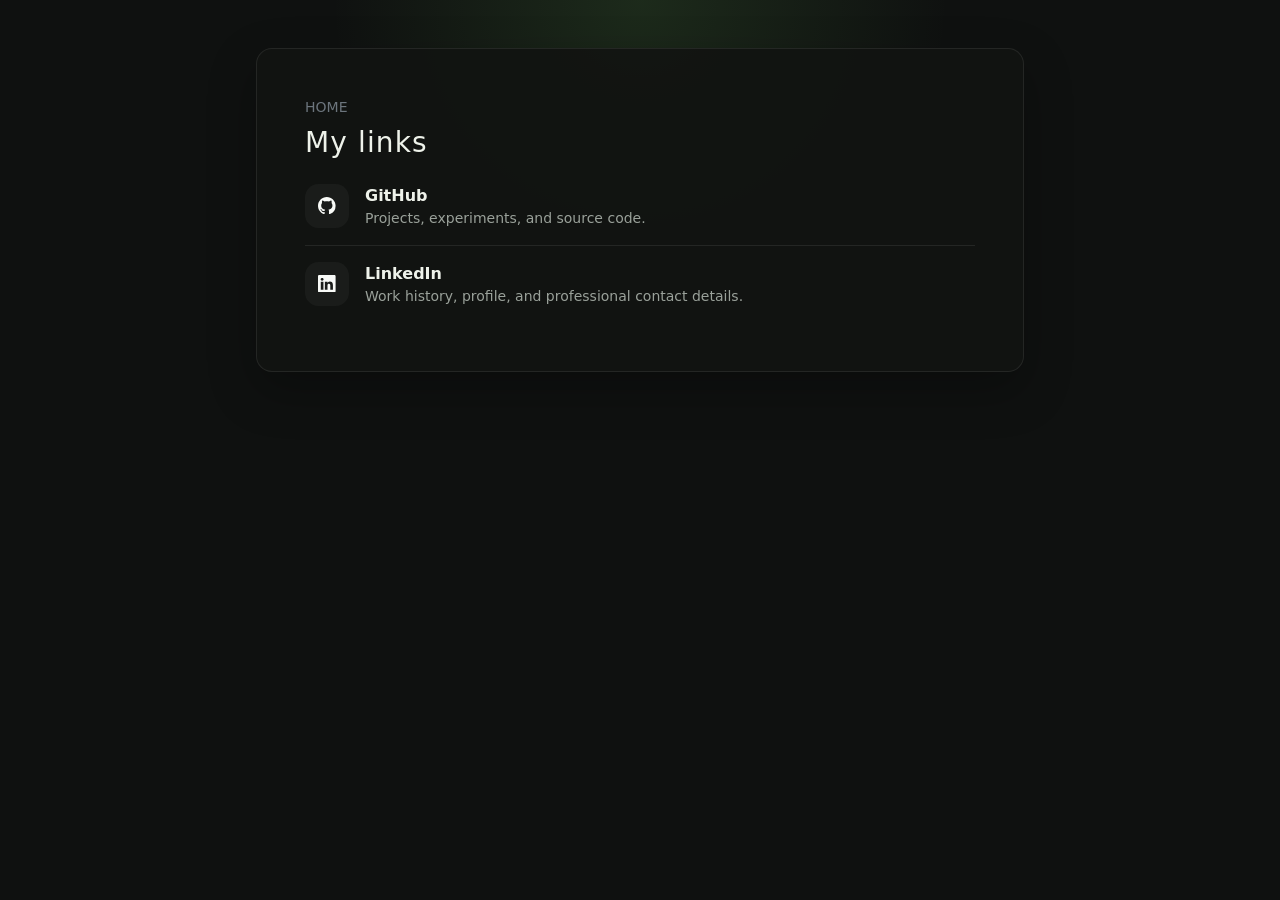
==== links.html @ e9c1ba7c "fix browser and terminal icon" ====
<!DOCTYPE html>
<html lang="en">
  <head>
    <meta charset="UTF-8" />
    <meta name="viewport" content="width=device-width, initial-scale=1" />
    <title>Links</title>
    <link
      rel="stylesheet"
      href="https://cdn.jsdelivr.net/npm/bootstrap@5.3.8/dist/css/bootstrap.min.css"
    />
    <style>
      :root {
        color-scheme: dark;
      }

      body {
        min-height: 100vh;
        margin: 0;
        background:
          radial-gradient(circle at top, rgba(127, 227, 106, 0.12), transparent 28%),
          #0f1110;
        color: #eef2ea;
      }

      .links-shell {
        max-width: 48rem;
      }

      .links-card {
        background: rgba(18, 20, 18, 0.92);
        border: 1px solid rgba(255, 255, 255, 0.08);
        border-radius: 1rem;
        box-shadow: 0 18px 48px rgba(0, 0, 0, 0.28);
      }

      .links-title {
        letter-spacing: 0.04em;
      }

      .links-list .list-group-item {
        background: transparent;
        color: inherit;
        border-color: rgba(255, 255, 255, 0.08);
      }

      .links-icon {
        width: 2.75rem;
        height: 2.75rem;
        display: inline-grid;
        place-items: center;
        border-radius: 0.85rem;
        background: rgba(255, 255, 255, 0.04);
        color: #f8faf7;
        flex-shrink: 0;
      }

      .links-icon svg {
        width: 1.1rem;
        height: 1.1rem;
      }

      .links-anchor {
        color: #eef2ea;
        text-decoration: none;
      }

      .links-anchor:hover {
        color: #7fe36a;
      }

      .links-description {
        color: #9aa19a;
      }
    </style>
  </head>
  <body>
    <main class="container py-5">
      <section class="links-shell mx-auto">
        <div class="links-card p-4 p-md-5">
          <p class="text-uppercase small text-secondary mb-2">HOME</p>
          <h1 class="links-title h3 mb-2">My links</h1>

          <div class="list-group list-group-flush links-list">
            <a
              class="list-group-item px-0 py-3 links-anchor"
              href="https://github.com/irohn"
              target="_blank"
              rel="noreferrer noopener"
            >
              <div class="d-flex align-items-start gap-3">
                <span class="links-icon" aria-hidden="true">
                  <svg
                    xmlns="http://www.w3.org/2000/svg"
                    width="16"
                    height="16"
                    fill="currentColor"
                    class="bi bi-github"
                    viewBox="0 0 16 16"
                  >
                    <path
                      d="M8 0C3.58 0 0 3.58 0 8c0 3.54 2.29 6.53 5.47 7.59.4.07.55-.17.55-.38 0-.19-.01-.82-.01-1.49-2.01.37-2.53-.49-2.69-.94-.09-.23-.48-.94-.82-1.13-.28-.15-.68-.52-.01-.53.63-.01 1.08.58 1.23.82.72 1.21 1.87.87 2.33.66.07-.52.28-.87.51-1.07-1.78-.2-3.64-.89-3.64-3.95 0-.87.31-1.59.82-2.15-.08-.2-.36-1.02.08-2.12 0 0 .67-.21 2.2.82.64-.18 1.32-.27 2-.27s1.36.09 2 .27c1.53-1.04 2.2-.82 2.2-.82.44 1.1.16 1.92.08 2.12.51.56.82 1.27.82 2.15 0 3.07-1.87 3.75-3.65 3.95.29.25.54.73.54 1.48 0 1.07-.01 1.93-.01 2.2 0 .21.15.46.55.38A8.01 8.01 0 0 0 16 8c0-4.42-3.58-8-8-8"
                    />
                  </svg>
                </span>
                <span class="flex-grow-1">
                  <span class="d-block fw-semibold">GitHub</span>
                  <span class="d-block small links-description">
                    Projects, experiments, and source code.
                  </span>
                </span>
              </div>
            </a>

            <a
              class="list-group-item px-0 py-3 links-anchor"
              href="https://www.linkedin.com/in/ori-sne-356a92183"
              target="_blank"
              rel="noreferrer noopener"
            >
              <div class="d-flex align-items-start gap-3">
                <span class="links-icon" aria-hidden="true">
                  <svg
                    xmlns="http://www.w3.org/2000/svg"
                    width="16"
                    height="16"
                    fill="currentColor"
                    class="bi bi-linkedin"
                    viewBox="0 0 16 16"
                  >
                    <path
                      d="M0 1.146C0 .513.526 0 1.175 0h13.65C15.474 0 16 .513 16 1.146v13.708c0 .633-.526 1.146-1.175 1.146H1.175C.526 16 0 15.487 0 14.854zm4.943 12.248V6.169H2.542v7.225zm-1.2-8.212c.837 0 1.358-.554 1.358-1.248-.015-.709-.52-1.248-1.342-1.248S2.4 3.226 2.4 3.934c0 .694.521 1.248 1.327 1.248zm4.908 8.212V9.359c0-.216.016-.432.08-.586.173-.431.568-.878 1.232-.878.869 0 1.216.662 1.216 1.634v3.865h2.401V9.25c0-2.22-1.184-3.252-2.764-3.252-1.274 0-1.845.7-2.165 1.193v.025h-.016l.016-.025V6.169h-2.4c.03.678 0 7.225 0 7.225z"
                    />
                  </svg>
                </span>
                <span class="flex-grow-1">
                  <span class="d-block fw-semibold">LinkedIn</span>
                  <span class="d-block small links-description">
                    Work history, profile, and professional contact details.
                  </span>
                </span>
              </div>
            </a>
          </div>
        </div>
      </section>
    </main>

    <script src="https://cdn.jsdelivr.net/npm/bootstrap@5.3.8/dist/js/bootstrap.bundle.min.js"></script>
  </body>
</html>
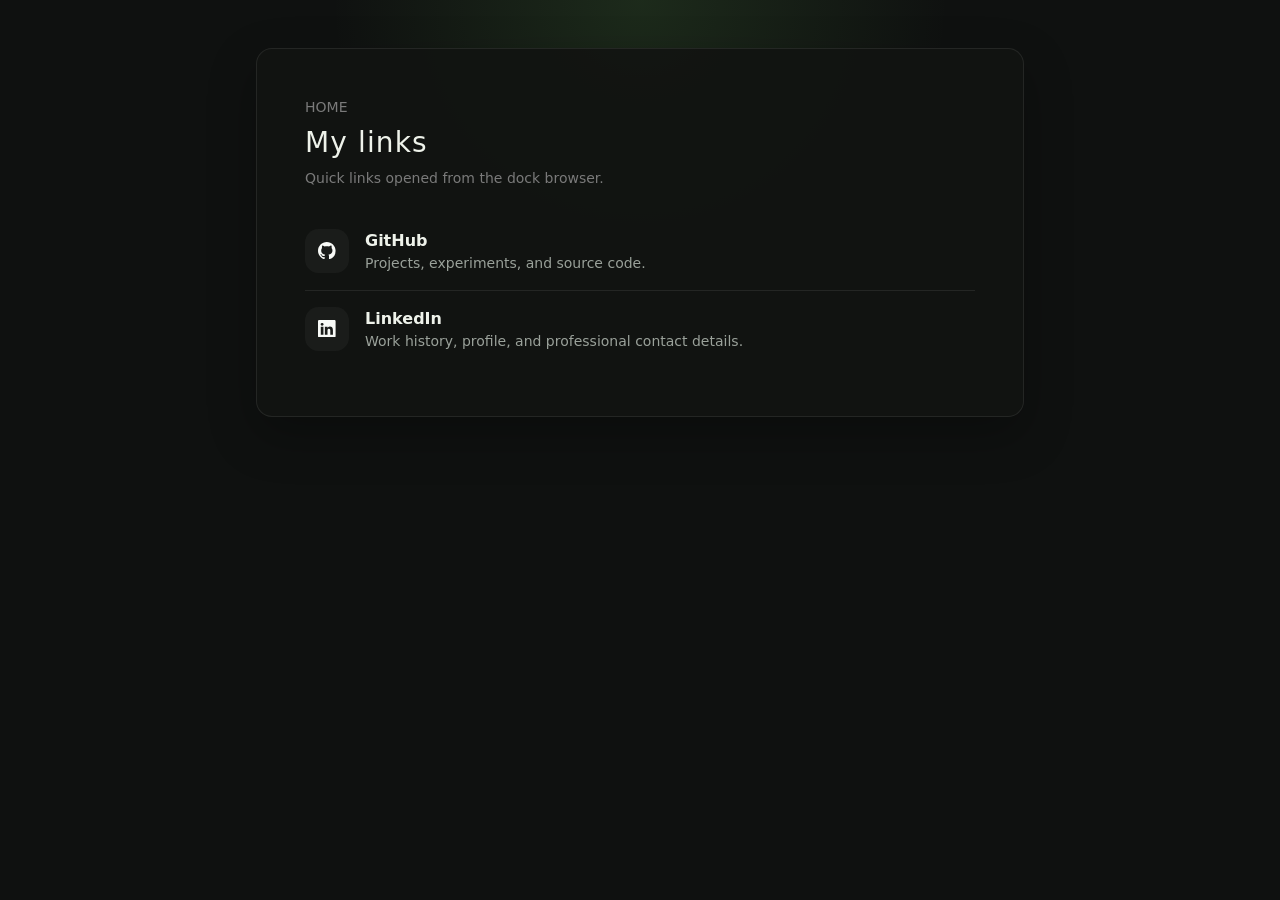
==== commit 63fb45f4: "hook links.html into light/dark theme of main page" ====
--- a/links.html
+++ b/links.html
@@ -11,15 +11,45 @@
     <style>
       :root {
         color-scheme: dark;
+        --links-background:
+          radial-gradient(circle at top, rgba(127, 227, 106, 0.12), transparent 28%),
+          #0f1110;
+        --links-text: #eef2ea;
+        --links-card: rgba(18, 20, 18, 0.92);
+        --links-border: rgba(255, 255, 255, 0.08);
+        --links-shadow: rgba(0, 0, 0, 0.28);
+        --links-icon-background: rgba(255, 255, 255, 0.04);
+        --links-icon-color: #f8faf7;
+        --links-heading-muted: #9aa19a;
+        --links-anchor: #eef2ea;
+        --links-anchor-hover: #7fe36a;
+        --links-description: #9aa19a;
+        --links-kicker: #7a7a7a;
+      }
+
+      :root[data-theme="light"] {
+        color-scheme: light;
+        --links-background:
+          radial-gradient(circle at top, rgba(47, 138, 57, 0.12), transparent 28%),
+          #eef1f5;
+        --links-text: #18212f;
+        --links-card: rgba(248, 249, 251, 0.95);
+        --links-border: rgba(15, 23, 42, 0.08);
+        --links-shadow: rgba(15, 23, 42, 0.12);
+        --links-icon-background: rgba(15, 23, 42, 0.05);
+        --links-icon-color: #202938;
+        --links-heading-muted: #657285;
+        --links-anchor: #18212f;
+        --links-anchor-hover: #2f8a39;
+        --links-description: #657285;
+        --links-kicker: #657285;
       }
 
       body {
         min-height: 100vh;
         margin: 0;
-        background:
-          radial-gradient(circle at top, rgba(127, 227, 106, 0.12), transparent 28%),
-          #0f1110;
-        color: #eef2ea;
+        background: var(--links-background);
+        color: var(--links-text);
       }
 
       .links-shell {
@@ -27,10 +57,10 @@
       }
 
       .links-card {
-        background: rgba(18, 20, 18, 0.92);
-        border: 1px solid rgba(255, 255, 255, 0.08);
+        background: var(--links-card);
+        border: 1px solid var(--links-border);
         border-radius: 1rem;
-        box-shadow: 0 18px 48px rgba(0, 0, 0, 0.28);
+        box-shadow: 0 18px 48px var(--links-shadow);
       }
 
       .links-title {
@@ -40,7 +70,7 @@
       .links-list .list-group-item {
         background: transparent;
         color: inherit;
-        border-color: rgba(255, 255, 255, 0.08);
+        border-color: var(--links-border);
       }
 
       .links-icon {
@@ -49,8 +79,8 @@
         display: inline-grid;
         place-items: center;
         border-radius: 0.85rem;
-        background: rgba(255, 255, 255, 0.04);
-        color: #f8faf7;
+        background: var(--links-icon-background);
+        color: var(--links-icon-color);
         flex-shrink: 0;
       }
 
@@ -60,16 +90,21 @@
       }
 
       .links-anchor {
-        color: #eef2ea;
+        color: var(--links-anchor);
         text-decoration: none;
       }
 
       .links-anchor:hover {
-        color: #7fe36a;
+        color: var(--links-anchor-hover);
       }
 
       .links-description {
-        color: #9aa19a;
+        color: var(--links-description);
+      }
+
+      .links-kicker,
+      .links-subtitle {
+        color: var(--links-kicker) !important;
       }
     </style>
   </head>
@@ -77,8 +112,9 @@
     <main class="container py-5">
       <section class="links-shell mx-auto">
         <div class="links-card p-4 p-md-5">
-          <p class="text-uppercase small text-secondary mb-2">HOME</p>
+          <p class="text-uppercase small links-kicker mb-2">HOME</p>
           <h1 class="links-title h3 mb-2">My links</h1>
+          <p class="small links-subtitle mb-4">Quick links opened from the dock browser.</p>
 
           <div class="list-group list-group-flush links-list">
             <a
@@ -146,5 +182,49 @@
     </main>
 
     <script src="https://cdn.jsdelivr.net/npm/bootstrap@5.3.8/dist/js/bootstrap.bundle.min.js"></script>
+    <script>
+      const themeStorageKey = "irohn-theme-preference";
+
+      function applyTheme(theme) {
+        const resolvedTheme = theme === "light" ? "light" : "dark";
+        document.documentElement.dataset.theme = resolvedTheme;
+      }
+
+      function syncThemeFromParent() {
+        try {
+          const parentTheme =
+            window.parent?.document?.documentElement?.dataset?.theme ||
+            window.localStorage.getItem(themeStorageKey) ||
+            "dark";
+          applyTheme(parentTheme);
+        } catch (_error) {
+          applyTheme(window.localStorage.getItem(themeStorageKey) || "dark");
+        }
+      }
+
+      syncThemeFromParent();
+      window.addEventListener("storage", (event) => {
+        if (event.key === themeStorageKey) {
+          applyTheme(event.newValue || "dark");
+        }
+      });
+
+      try {
+        const parentRoot = window.parent?.document?.documentElement;
+
+        if (parentRoot) {
+          const observer = new MutationObserver(() => {
+            syncThemeFromParent();
+          });
+
+          observer.observe(parentRoot, {
+            attributes: true,
+            attributeFilter: ["data-theme"],
+          });
+        }
+      } catch (_error) {
+        // Cross-origin access is not expected here, but ignore if it happens.
+      }
+    </script>
   </body>
 </html>
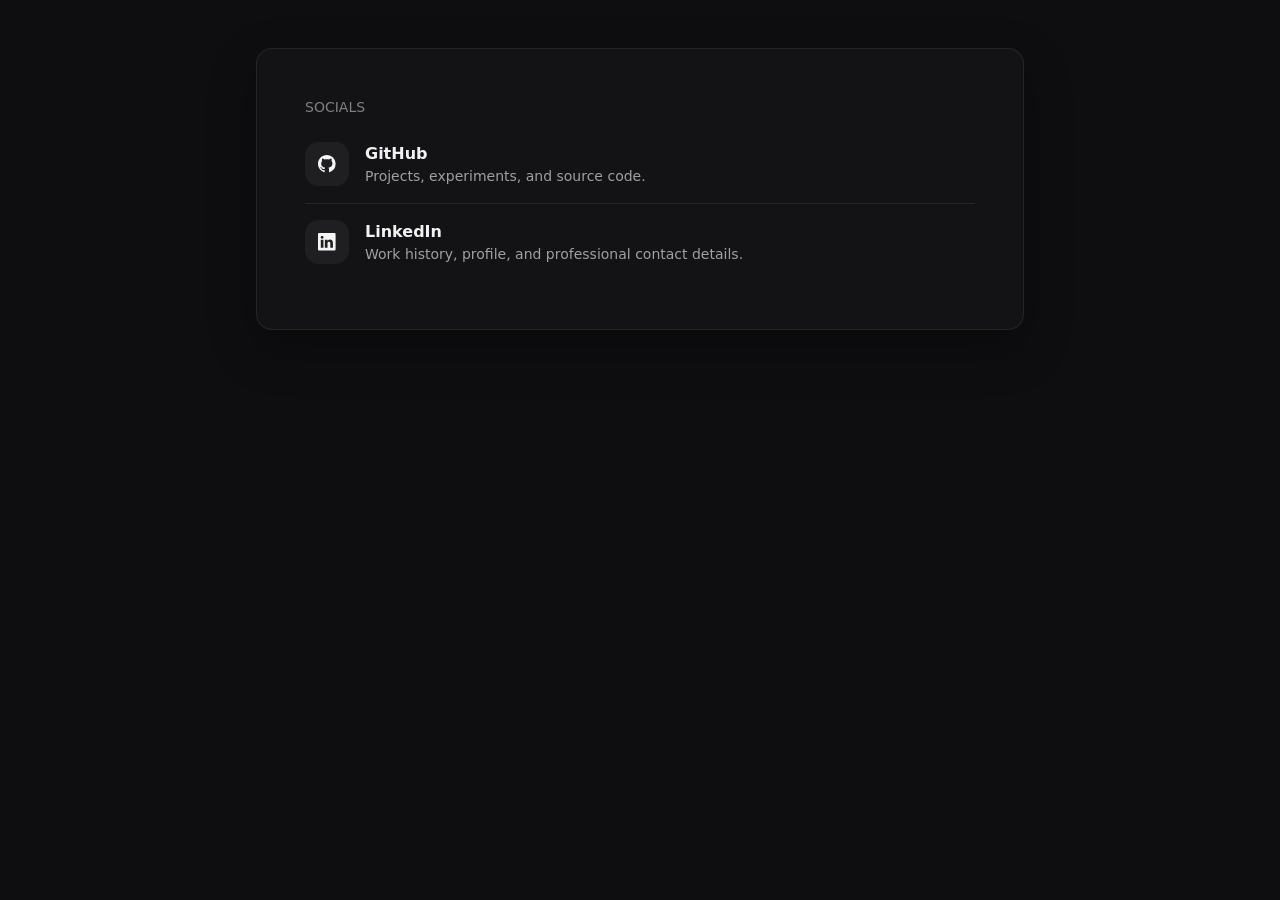
==== commit aac01472: "fix links.html colors" ====
--- a/links.html
+++ b/links.html
@@ -11,27 +11,23 @@
     <style>
       :root {
         color-scheme: dark;
-        --links-background:
-          radial-gradient(circle at top, rgba(127, 227, 106, 0.12), transparent 28%),
-          #0f1110;
-        --links-text: #eef2ea;
-        --links-card: rgba(18, 20, 18, 0.92);
+        --links-background: #0e0e10;
+        --links-text: #f1f1f1;
+        --links-card: rgba(20, 20, 22, 0.92);
         --links-border: rgba(255, 255, 255, 0.08);
         --links-shadow: rgba(0, 0, 0, 0.28);
-        --links-icon-background: rgba(255, 255, 255, 0.04);
-        --links-icon-color: #f8faf7;
-        --links-heading-muted: #9aa19a;
-        --links-anchor: #eef2ea;
-        --links-anchor-hover: #7fe36a;
-        --links-description: #9aa19a;
-        --links-kicker: #7a7a7a;
+        --links-icon-background: rgba(255, 255, 255, 0.05);
+        --links-icon-color: #f5f5f5;
+        --links-heading-muted: #a0a0a0;
+        --links-anchor: #f1f1f1;
+        --links-anchor-hover: #d0d0d0;
+        --links-description: #a0a0a0;
+        --links-kicker: #808080;
       }
 
       :root[data-theme="light"] {
         color-scheme: light;
-        --links-background:
-          radial-gradient(circle at top, rgba(47, 138, 57, 0.12), transparent 28%),
-          #eef1f5;
+        --links-background: #eef1f5;
         --links-text: #18212f;
         --links-card: rgba(248, 249, 251, 0.95);
         --links-border: rgba(15, 23, 42, 0.08);
@@ -40,7 +36,7 @@
         --links-icon-color: #202938;
         --links-heading-muted: #657285;
         --links-anchor: #18212f;
-        --links-anchor-hover: #2f8a39;
+        --links-anchor-hover: #cfd4dc;
         --links-description: #657285;
         --links-kicker: #657285;
       }
@@ -48,8 +44,22 @@
       body {
         min-height: 100vh;
         margin: 0;
-        background: var(--links-background);
+        background: var(--links-background) !important;
+        background-image: none !important;
         color: var(--links-text);
+      }
+
+      html {
+        background: var(--links-background) !important;
+        background-image: none !important;
+      }
+
+      main,
+      section,
+      .container,
+      .links-shell {
+        background: transparent !important;
+        background-image: none !important;
       }
 
       .links-shell {
@@ -57,7 +67,7 @@
       }
 
       .links-card {
-        background: var(--links-card);
+        background: var(--links-card) !important;
         border: 1px solid var(--links-border);
         border-radius: 1rem;
         box-shadow: 0 18px 48px var(--links-shadow);
@@ -112,9 +122,7 @@
     <main class="container py-5">
       <section class="links-shell mx-auto">
         <div class="links-card p-4 p-md-5">
-          <p class="text-uppercase small links-kicker mb-2">HOME</p>
-          <h1 class="links-title h3 mb-2">My links</h1>
-          <p class="small links-subtitle mb-4">Quick links opened from the dock browser.</p>
+          <p class="text-uppercase small links-kicker mb-2">SOCIALS</p>
 
           <div class="list-group list-group-flush links-list">
             <a
